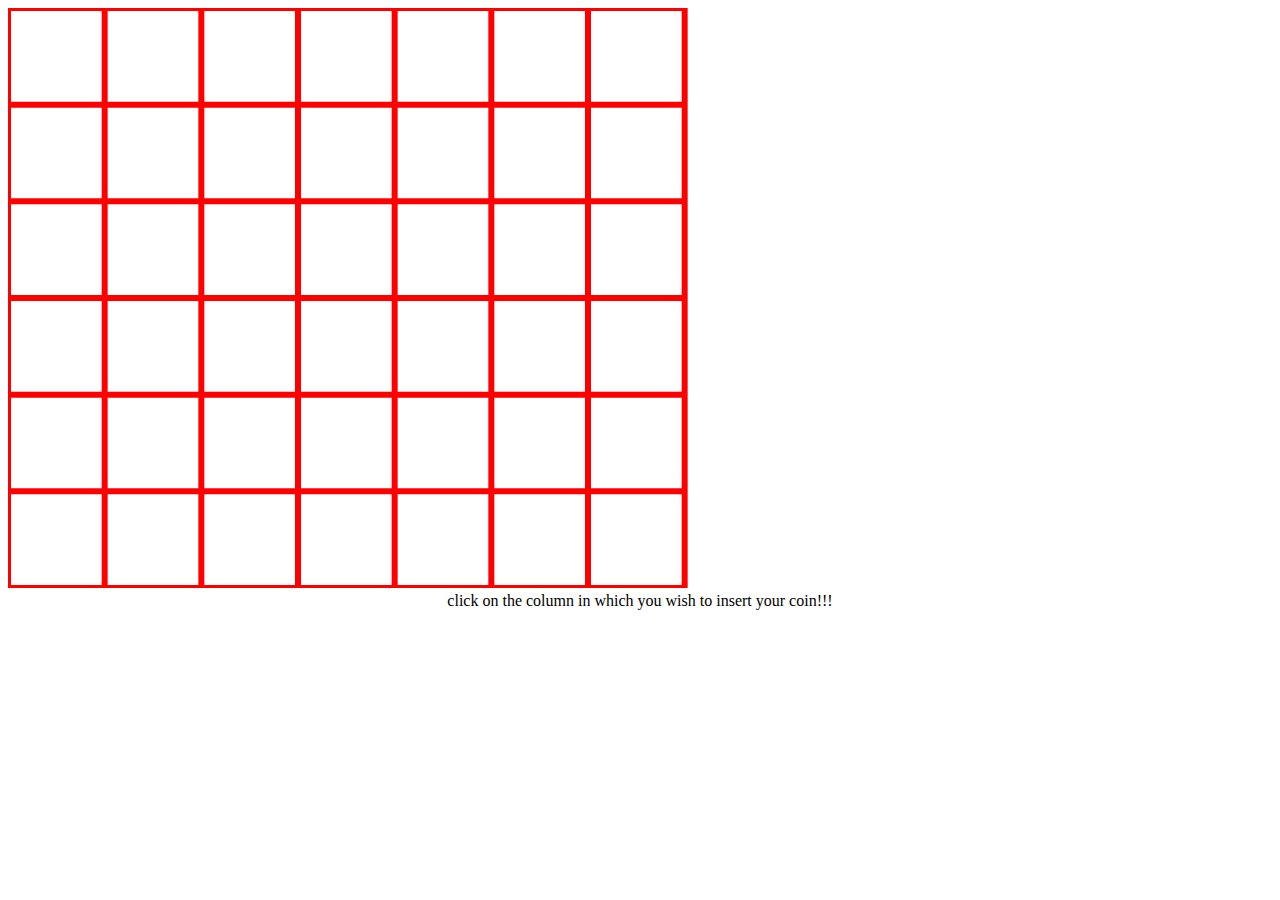
==== CONNECT_FOUR.HTML @ 9a79400e "first commit" ====
<!DOCTYPE html>
<html>
<head>
	<title>GAME</title>
</head>
<body>
	<canvas id="myCanvas" width="1350" height="580"></canvas>
	<script  type="text/javascript">
		var canvas = document.getElementById('myCanvas');
		var context = canvas.getContext('2d');
		for(var i=0;i<=6;i++)
		{
		context.beginPath();
		context.moveTo(0,i*canvas.height/6);
		context.lineTo(7*canvas.height/6,i*canvas.height/6);
		context.lineWidth=6;
		context.strokeStyle = '#ff0000';
		context.stroke();
		context.closePath();	
		}
		for(var i=0;i<=7;i++)
		{
		context.beginPath();
		context.moveTo(i*canvas.height/6,0);
		context.lineTo(i*canvas.height/6,canvas.height);
		context.lineWidth=6;
		context.strokeStyle = '#ff0000';
		context.stroke();
		context.closePath();	
		}

		var turn =0;
		var r=3;
		var x = new Array(6);
for (var i = 0; i < 6; i++) {
  x[i] = new Array(7);
}

for(p=0;p<6;p++)
{
for(q=0;q<7;q++)
{
x[p][q]=5;	
}

}
canvas.addEventListener("click",getPosition);
		
		function getPosition(event)
		{	
			var cx = event.clientX;
			var cy = event.clientY;
			if(cx<=7*canvas.height/6 && cy<=canvas.height )
		{turn=turn+1;}
		if(turn%2==1)
		{
		var a=6*cx/canvas.height;
		var c=parseInt(a);
		for(var r=5;r>=0;r--)
				{if(x[r][c]==5)
					{
						context.beginPath();
						context.arc(c*canvas.height/6 + (canvas.height/12),(r+1)*canvas.height/6-canvas.height/12,25,0,2*Math.PI,true);
						context.fillStyle="#F215F2";
						context.fill();
						context.closePath();
						x[r][c]=0;
					
						console.log(rt);break;
						
					} if(r==0){turn=turn-1;}}
		}
		else if(turn%2==0)
		{
		var a=6*cx/canvas.height;
		var c=parseInt(a);
		for(var r=5;r>=0;r--)
				{if(x[r][c]==5)
					{
						context.beginPath();
						context.arc(c*canvas.height/6 + (canvas.height/12),(r+1)*canvas.height/6-canvas.height/12,25,0,2*Math.PI,true);
						context.fillStyle="#00FFFF";
						context.fill();
						context.closePath();
						x[r][c]=1;
					
						console.log(rt);break;
						
					}if(r==0){turn=turn-1;}}
		}
var ca=0;
var cb=0;
var rt=0;
for(var h=0;h<6;h++)
	{for(var i=0;i<7;i++)
	{rt=1;
	if(x[h][i]==0){ca+=1;cb=0;}
	if(x[h][i]==5){ca=0;cb=0;}
	if(x[h][i]==1){cb+=1;ca=0;}	
	if(ca==4){context.font = "50px Arial";
			context.fillText("player 1 made it!!",canvas.width/4,canvas.height/2);break;}
	if(cb==4) {context.font = "50px Arial";
			context.fillText("player 2 made it!!",canvas.width/4,canvas.height/2);break;}
	
	}
ca=0;
cb=0;
}
for(var h=0;h<7;h++)
	{for(var i=0;i<6;i++)
	{rt=2;
	if(x[i][h]==0){ca+=1;cb=0;}
	if(x[i][h]==5){ca=0;cb=0;}
	if(x[i][h]==1){cb+=1;ca=0;}	
	if(ca==4){context.font = "50px Arial";
			context.fillText("player 1 made it!!",canvas.width/4,canvas.height/2);break;}
	if(cb==4) {context.font = "50px Arial";
			context.fillText("player 2 made it!!",canvas.width/4,canvas.height/2);break;}
	}
ca=0;
cb=0;
}
ca=0;
cb=0;
for(var k=0;k<4;k++)
{rt=3;
if(x[2+k][k]==0){ca+=1;cb=0;}
	if(x[2+k][k]==5){ca=0;cb=0;}
	if(x[2+k][k]==1){cb+=1;ca=0;}	
	if(ca==4){context.font = "50px Arial";
			context.fillText("player 1 made it!!",canvas.width/4,canvas.height/2);break;}
	if(cb==4) {context.font = "50px Arial";
			context.fillText("player 2 made it!!",canvas.width/4,canvas.height/2);break;}

}
ca=0;
cb=0;
for(var k=0;k<5;k++)
{rt=4;
if(x[1+k][k]==0){ca+=1;cb=0;}
	if(x[1+k][k]==5){ca=0;cb=0;}
	if(x[1+k][k]==1){cb+=1;ca=0;}	
	if(ca==4){context.font = "50px Arial";
			context.fillText("player 1 made it!!",canvas.width/4,canvas.height/2);break;}
	if(cb==4) {context.font = "50px Arial";
			context.fillText("player 2 made it!!",canvas.width/4,canvas.height/2);break;}

}
ca=0;
cb=0;
for(var k=0;k<6;k++)
{rt=5;
if(x[k][k]==0){ca+=1;cb=0;}
	if(x[k][k]==5){ca=0;cb=0;}
	if(x[k][k]==1){cb+=1;ca=0;}	
	if(ca==4){context.font = "50px Arial";
			context.fillText("player 1 made it!!",canvas.width/4,canvas.height/2);break;}
	if(cb==4) {context.font = "50px Arial";
			context.fillText("player 2 made it!!",canvas.width/4,canvas.height/2);break;}

}
ca=0;
cb=0;
for(var k=0;k<6;k++)
{rt=6;
if(x[k][1+k]==0){ca+=1;cb=0;}
	if(x[k][1+k]==5){ca=0;cb=0;}
	if(x[k][1+k]==1){cb+=1;ca=0;}	
	if(ca==4){context.font = "50px Arial";
			context.fillText("player 1 made it!!",canvas.width/4,canvas.height/2);break;}
	if(cb==4) {context.font = "50px Arial";
			context.fillText("player 2 made it!!",canvas.width/4,canvas.height/2);break;}

}
ca=0;
cb=0;
for(var k=0;k<5;k++)
{rt=7;
if(x[k][2+k]==0){ca+=1;cb=0;}
	if(x[k][2+k]==5){ca=0;cb=0;}
	if(x[k][2+k]==1){cb+=1;ca=0;}	
	if(ca==4){context.font = "50px Arial";
			context.fillText("player 1 made it!!",canvas.width/4,canvas.height/2);break;}
	if(cb==4) {context.font = "50px Arial";
			context.fillText("player 2 made it!!",canvas.width/4,canvas.height/2);break;}

}
ca=0;
cb=0;
for(var k=0;k<4;k++)
{rt=8;
if(x[k][3+k]==0){ca+=1;cb=0;}
	if(x[k][3+k]==5){ca=0;cb=0;}
	if(x[k][3+k]==1){cb+=1;ca=0;}	
	if(ca==4){context.font = "50px Arial";
			context.fillText("player 1 made it!!",canvas.width/4,canvas.height/2);break;}
	if(cb==4) {context.font = "50px Arial";
			context.fillText("player 2 made it!!",canvas.width/4,canvas.height/2);break;}

}
ca=0;
cb=0;
for(var k=0;k<4;k++)
{rt=9;
if(x[3-k][k]==0){ca+=1;cb=0;}
	if(x[3-k][k]==5){ca=0;cb=0;}
	if(x[3-k][k]==1){cb+=1;ca=0;}	
	if(ca==4){context.font = "50px Arial";
			context.fillText("player 1 made it!!",canvas.width/4,canvas.height/2);break;}
	if(cb==4) {context.font = "50px Arial";
			context.fillText("player 2 made it!!",canvas.width/4,canvas.height/2);break;}

}
ca=0;
cb=0;
for(var k=0;k<5;k++)
{rt=10;
if(x[4-k][k]==0){ca+=1;cb=0;}
	if(x[4-k][k]==5){ca=0;cb=0;}
	if(x[4-k][k]==1){cb+=1;ca=0;}	
	if(ca==4){context.font = "50px Arial";
			context.fillText("player 1 made it!!",canvas.width/4,canvas.height/2);break;}
	if(cb==4) {context.font = "50px Arial";
			context.fillText("player 2 made it!!",canvas.width/4,canvas.height/2);break;}

}
ca=0;
cb=0;
for(var k=0;k<6;k++)
{rt=11;
if(x[5-k][k]==0){ca+=1;cb=0;}
	if(x[5-k][k]==5){ca=0;cb=0;}
	if(x[5-k][k]==1){cb+=1;ca=0;}	
	if(ca==4){context.font = "50px Arial";
			context.fillText("player 1 made it!!",canvas.width/4,canvas.height/2);break;}
	if(cb==4) {context.font = "50px Arial";
			context.fillText("player 2 made it!!",canvas.width/4,canvas.height/2);break;}

}
ca=0;
cb=0;
for(var k=0;k<6;k++)
{rt=12;
if(x[5-k][1+k]==0){ca+=1;cb=0;}
	if(x[5-k][1+k]==5){ca=0;cb=0;}
	if(x[5-k][1+k]==1){cb+=1;ca=0;}	
	if(ca==4){context.font = "50px Arial";
			context.fillText("player 1 made it!!",canvas.width/4,canvas.height/2);break;}
	if(cb==4) {context.font = "50px Arial";
			context.fillText("player 2 made it!!",canvas.width/4,canvas.height/2);break;}

}
ca=0;
cb=0;
for(var k=0;k<5;k++)
{rt=13;
if(x[5-k][2+k]==0){ca+=1;cb=0;}
	if(x[5-k][2+k]==5){ca=0;cb=0;}
	if(x[5-k][2+k]==1){cb+=1;ca=0;}	
	if(ca==4){context.font = "50px Arial";
			context.fillText("player 1 made it!!",canvas.width/4,canvas.height/2);break;}
	if(cb==4) {context.font = "50px Arial";
			context.fillText("player 2 made it!!",canvas.width/4,canvas.height/2);break;}

}
ca=0;
cb=0;
for(var k=0;k<4;k++)
{rt=14;
if(x[5-k][3+k]==0){ca+=1;cb=0;}
	if(x[5-k][3+k]==5){ca=0;cb=0;}
	if(x[5-k][3+k]==1){cb+=1;ca=0;}	
	if(ca==4){context.font = "50px Arial";
			context.fillText("player 1 made it!!",canvas.width/4,canvas.height/2);break;}
	if(cb==4) {context.font = "50px Arial";
			context.fillText("player 2 made it!!",canvas.width/4,canvas.height/2);break;}

}


}
		</script>
	<div align="center">
		click on the column in which you wish to insert your coin!!!
	</div>
</body>
</html>
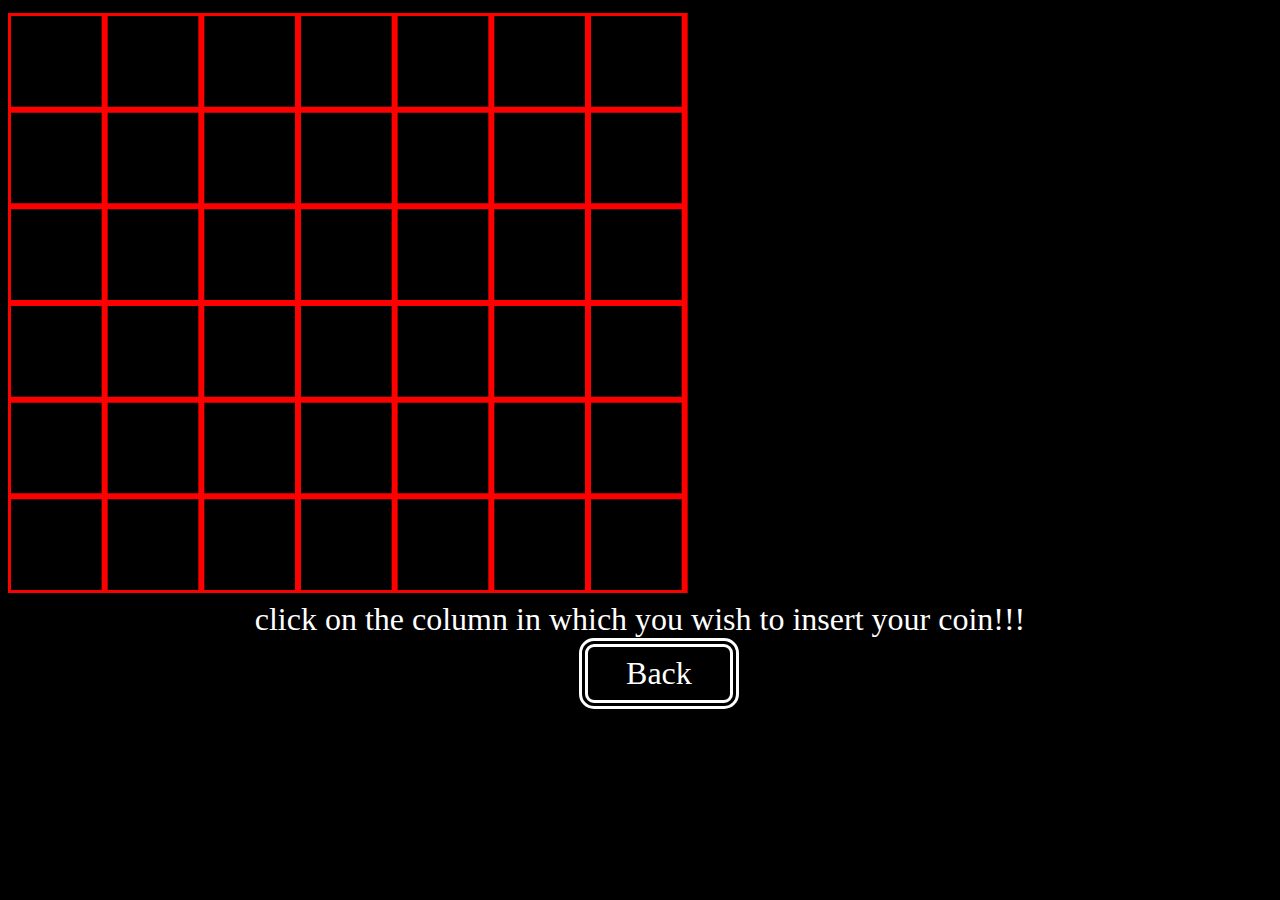
==== commit f13554d0: "improved connect4" ====
--- a/CONNECT_FOUR.HTML
+++ b/CONNECT_FOUR.HTML
@@ -2,8 +2,9 @@
 <html>
 <head>
 	<title>GAME</title>
+	<link rel="stylesheet" href="mainc4.css"/>
 </head>
-<body>
+<body bgcolor="black">
 	<canvas id="myCanvas" width="1350" height="580"></canvas>
 	<script  type="text/javascript">
 		var canvas = document.getElementById('myCanvas');
@@ -277,11 +278,30 @@
 
 }
 
+var flag=0;
+for(var h=0;h<6;h++)
+{
+	for(var i=0;i<7;i++)
+	{
+		if(x[h][i]==5)
+			{
+				flag=1;break;
+			}
+	}
+}
+if(flag==0){
+	context.font = "50px Arial";
+	context.fillText("draw!!!",canvas.width/4,canvas.height/2);
+
+}
+
+
 
 }
 		</script>
 	<div align="center">
 		click on the column in which you wish to insert your coin!!!
+		<section id="aisehi"><a href="index.html"><div id="back">Back</div></a>
 	</div>
 </body>
 </html>--- a/mainc4.css
+++ b/mainc4.css
@@ -0,0 +1,98 @@
+body{
+	
+	text-align: center;
+	color: white;
+	font-family: Impact;
+	font-size: 32px;
+	margin-top: 1%;
+	text-decoration: none;
+	overflow: hidden;
+	float: top;
+}
+.hoverable {
+      cursor:default;
+     
+      text-decoration:none;
+    }
+    .hoverable .hover {
+      display:none;
+    }
+    .hoverable:hover .normal {
+      display:none;
+    }
+    .hoverable:hover .hover {
+      display:inline;  /* CHANGE IF FOR BLOCK ELEMENTS */
+    }
+#splayer{
+	border-style: double;
+	border-color: white;
+	border-width: 9px;
+	border-radius: 15px 15px 15px 15px;
+	padding:8px;
+	margin-right: auto;
+	margin-top: -5%;
+	margin-left: auto;
+	width:30%;
+	cursor: pointer;
+	-webkit-transition:-webkit-transform 1s,opacity 1s,height 1s;
+}
+
+#splayer:hover{
+	background: rgba(0,0,0,0.8);
+	-webkit-transform:rotate(360deg);
+}
+
+#uf,#cf{
+	border-style: solid;
+	border-color: yellow;
+	border-radius: 15px 15px 15px 15px;
+	padding: 8px;
+	height: 32%;
+	margin-top: 3px;
+	cursor: pointer;
+}
+
+#dplayer{
+	
+	border-style: double;
+	border-color: white;
+	border-width: 9px;
+	border-radius: 15px 15px 15px 15px;
+	padding:8px;
+	margin-right: auto;
+	margin-top: 27%;
+	margin-left: auto;
+	width:30%;
+	cursor: pointer;
+
+}
+#dplayer:hover{
+	font-size: 40px;
+}
+#back{
+	border-style: double;
+	border-color: white;
+	border-width: 9px;
+	border-radius: 15px 15px 15px 15px;
+	padding:8px;
+	margin-top: 0%;
+	margin-left: 3%;
+	width:10%;
+	cursor: pointer;
+
+}
+#aisehi>a{
+	text-decoration: none;
+	color: inherit;
+}
+#uf>a{
+	text-decoration: none;
+	color: inherit;
+}
+#cf>a{
+	text-decoration: none;
+	color: inherit;
+}
+#back:hover{
+	font-size: 40px;
+}
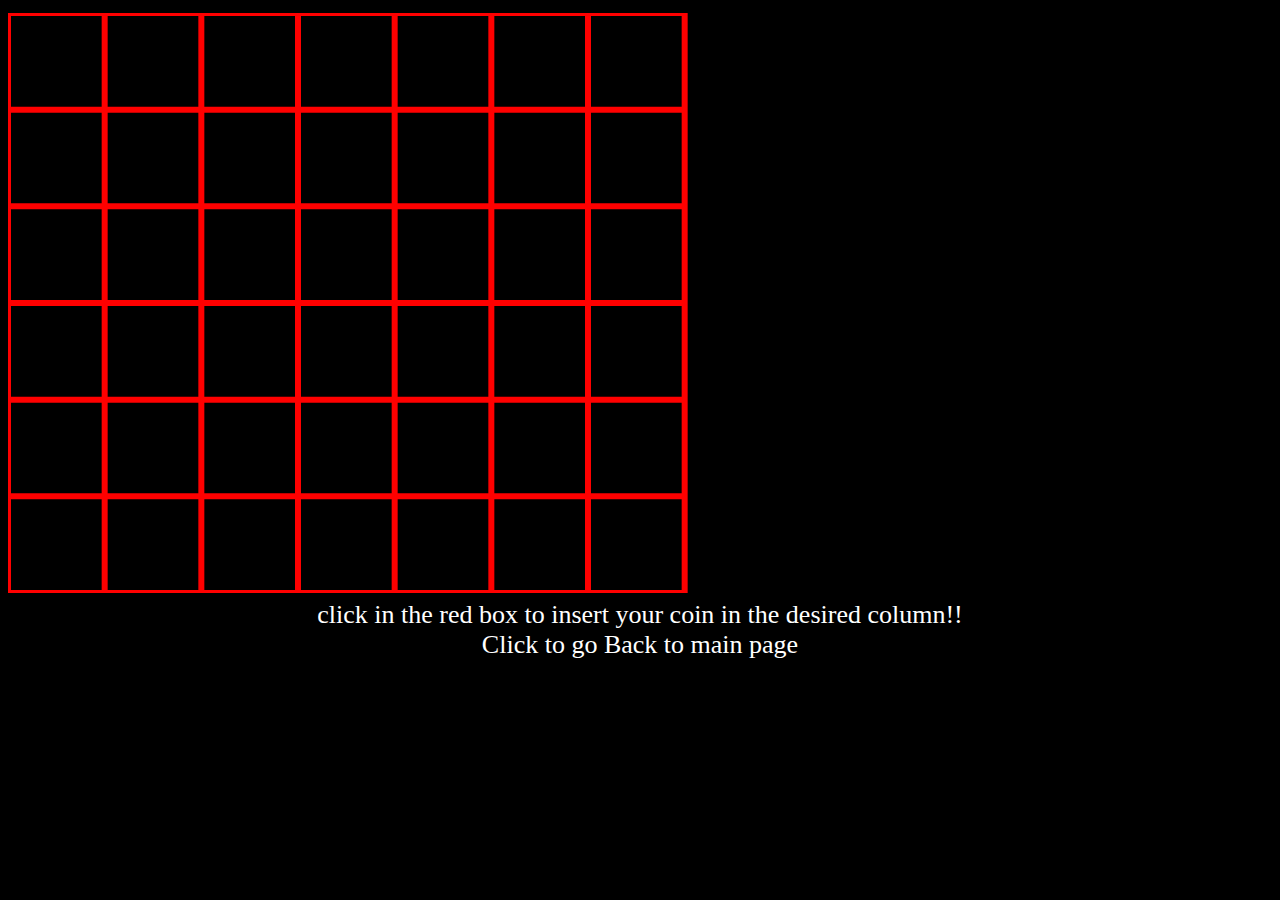
==== commit 344f532d: "improvrd connect4" ====
--- a/CONNECT_FOUR.HTML
+++ b/CONNECT_FOUR.HTML
@@ -5,6 +5,7 @@
 	<link rel="stylesheet" href="mainc4.css"/>
 </head>
 <body bgcolor="black">
+
 	<canvas id="myCanvas" width="1350" height="580"></canvas>
 	<script  type="text/javascript">
 		var canvas = document.getElementById('myCanvas');
@@ -300,8 +301,9 @@
 }
 		</script>
 	<div align="center">
-		click on the column in which you wish to insert your coin!!!
-		<section id="aisehi"><a href="index.html"><div id="back">Back</div></a>
+		click in the red box to insert your coin in the desired column!!
+		<section id="aisehi"><a href="index.html"><div id="back">Click to go Back to main page</div></a>
+		
 	</div>
 </body>
 </html>--- a/mainc4.css
+++ b/mainc4.css
@@ -3,7 +3,7 @@
 	text-align: center;
 	color: white;
 	font-family: Impact;
-	font-size: 32px;
+	font-size: 26px;
 	margin-top: 1%;
 	text-decoration: none;
 	overflow: hidden;
@@ -69,18 +69,7 @@
 #dplayer:hover{
 	font-size: 40px;
 }
-#back{
-	border-style: double;
-	border-color: white;
-	border-width: 9px;
-	border-radius: 15px 15px 15px 15px;
-	padding:8px;
-	margin-top: 0%;
-	margin-left: 3%;
-	width:10%;
-	cursor: pointer;
 
-}
 #aisehi>a{
 	text-decoration: none;
 	color: inherit;
